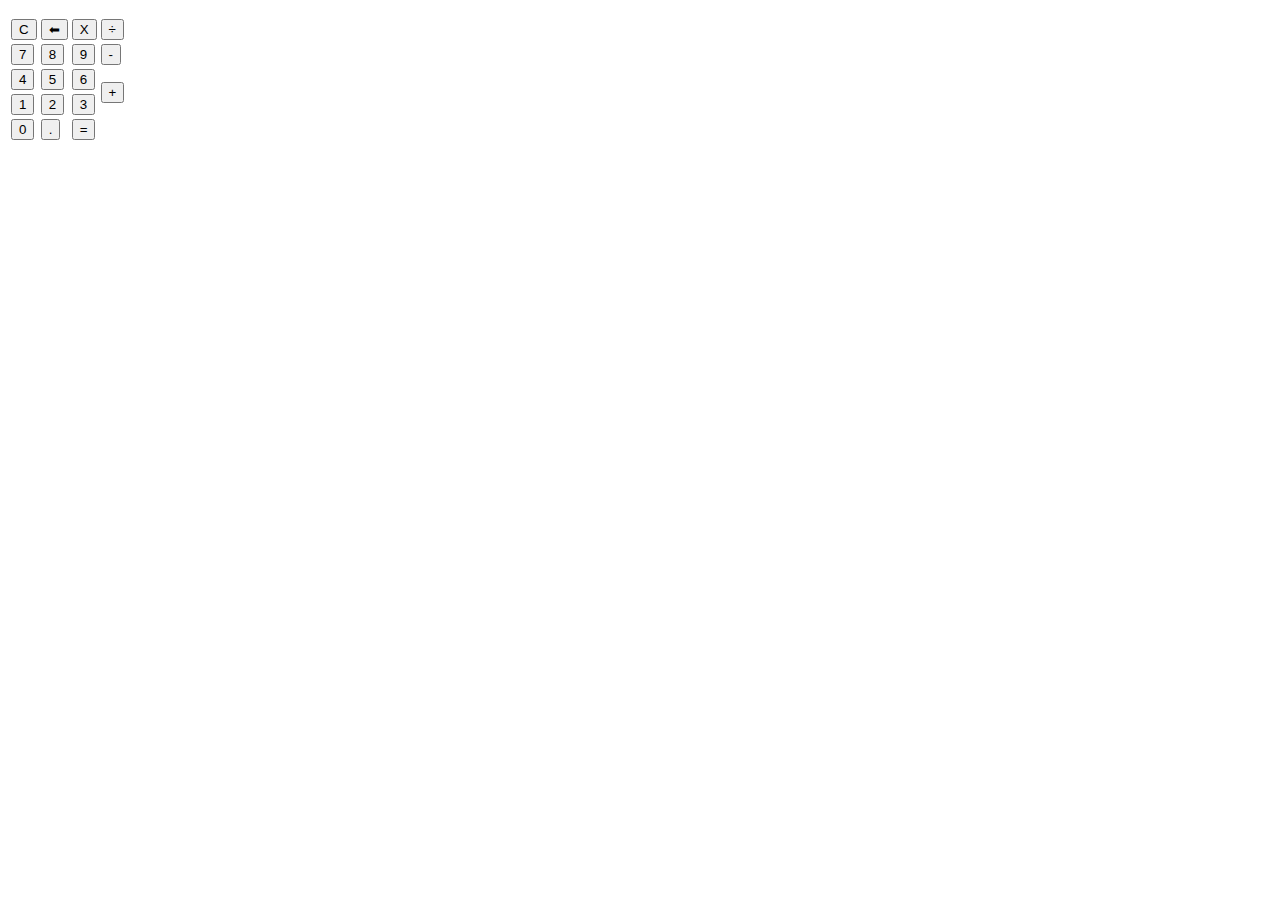
==== index.html @ 583efe4a "Rename home.html to index.html" ====
<!DOCTYPE html>
<html lang="en">
<head>
    <meta charset="UTF-8">
    <title>Calculadora</title>
    <link href="css.css" rel="stylesheet">
</head>
<body>
<div id="calculadora">
    <p id="tela"></p>
    <table>
        <tr>
            <td><button class="tecla" onclick=apagar_td()>C</button> </td>
            <td><button class="tecla" onclick=apagar_um()>⬅</button> </td>
            <td><button class="tecla" onclick=inserir("*")>X</button> </td>
            <td><button class="tecla" onclick=inserir("/")>÷</button> </td>
        </tr>
        <tr>
            <td><button class="tecla" onclick=inserir("7")>7</button> </td>
            <td><button class="tecla" onclick=inserir("8")>8</button> </td>
            <td><button class="tecla" onclick=inserir("9")>9</button> </td>
            <td><button class="tecla" onclick=inserir("-")>-</button> </td>
        </tr>
        <tr>
            <td><button class="tecla" onclick=inserir("4")>4</button> </td>
            <td><button class="tecla" onclick=inserir("5")>5</button> </td>
            <td><button class="tecla" onclick=inserir("6")>6</button> </td>
            <td rowspan="2"><button  id="mais" onclick=inserir("+")>+</button> </td>
            <!--
            rowspan: quantidade de linhas que esse termo vai pegar
            colspan: quantidade de colunas que esse termo vai pegar
            -->
        </tr>
        <tr>
            <td><button class="tecla" onclick=inserir("1")>1</button> </td>
            <td><button class="tecla" onclick=inserir("2")>2</button> </td>
            <td><button class="tecla" onclick=inserir("3")>3</button> </td>
        </tr>
        <tr>
            <td><button class="tecla" onclick=inserir("0")>0</button> </td>
            <td><button class="tecla" onclick=inserir(".")>.</button> </td>
            <td colspan="2"><button id="igual" onclick=calcular()>=</button> </td>
        </tr>
    </table>
</div>


<script src="js.js"></script>
</body>
</html>
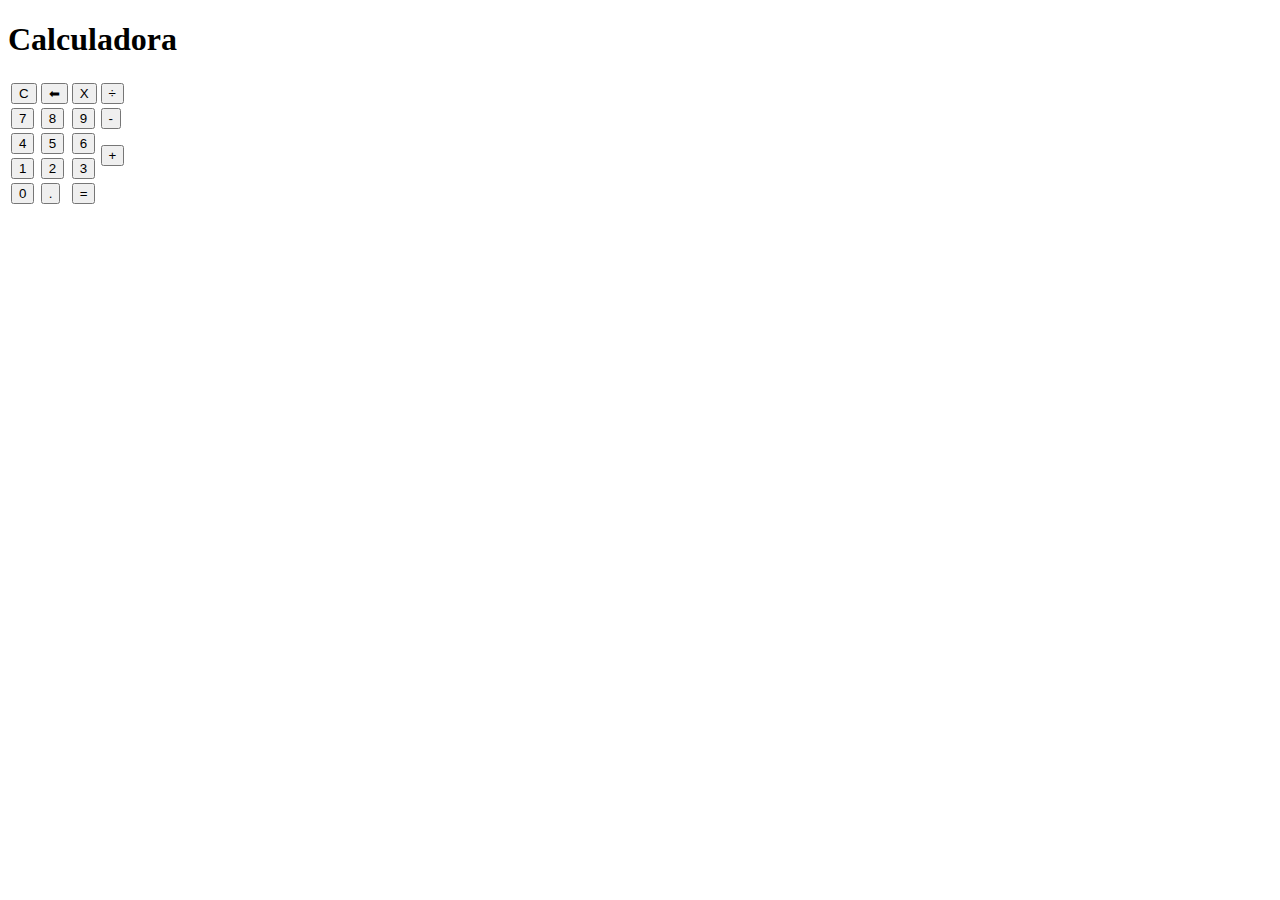
==== commit 31b888c8: "Update index.html" ====
--- a/index.html
+++ b/index.html
@@ -6,6 +6,7 @@
     <link href="css.css" rel="stylesheet">
 </head>
 <body>
+    <h1>Calculadora</h1>
 <div id="calculadora">
     <p id="tela"></p>
     <table>
